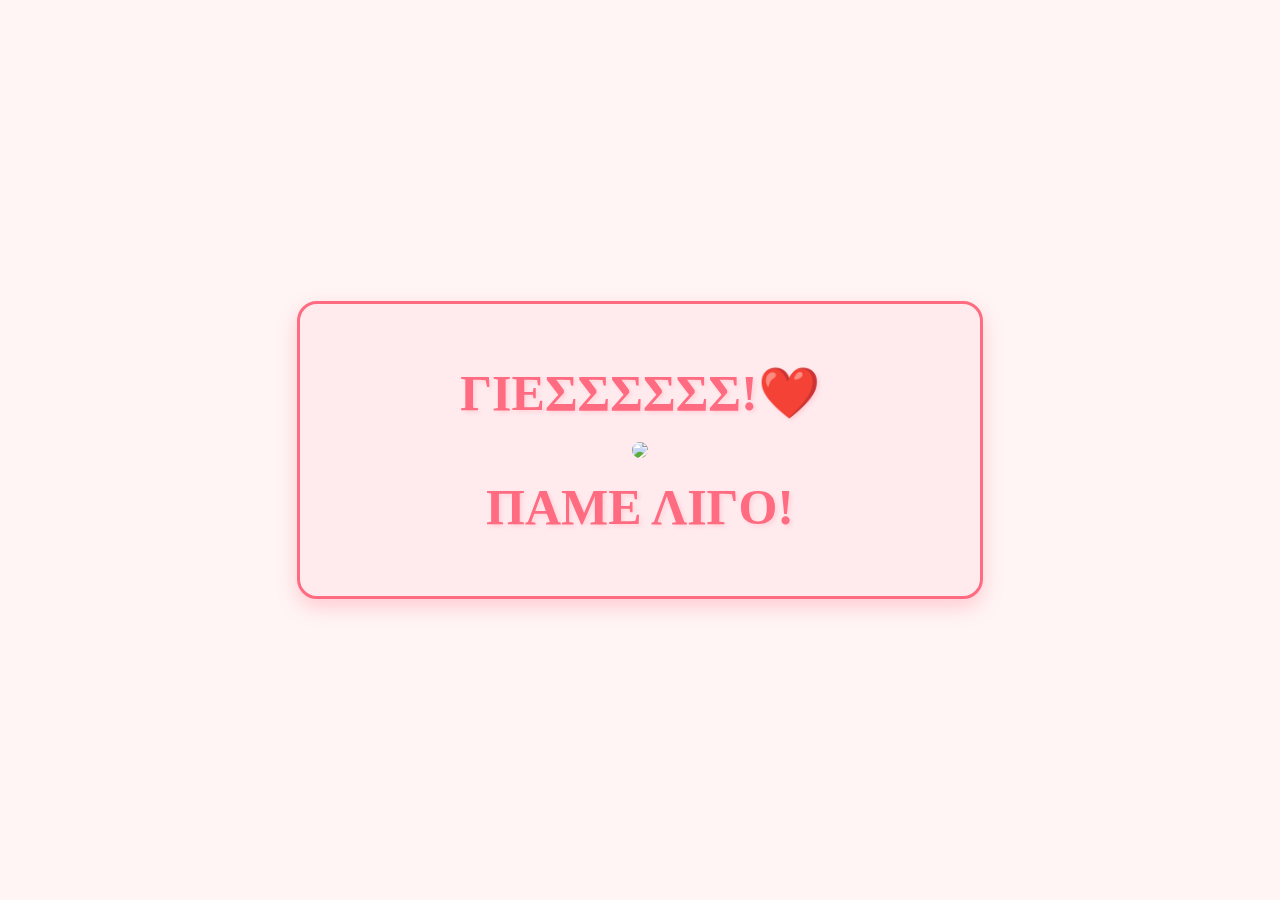
==== yes.html @ e01418b7 "Add files via upload" ====
<!DOCTYPE html>
<html lang="en">
    <head>
        <link rel="stylesheet" href="./yes_style.css">
    </head> 
    <body>
        <div class="container">
            <div>
                <h1 class="header_text">ΓΙΕΣΣΣΣΣΣ!❤️</h1>
            </div>
            <div class="gif_container">
                <img src="https://media4.giphy.com/media/v1.Y2lkPTc5MGI3NjExZ3R1bnJpdmVyYzF2enQ1cDFpcXA5NDNleDFsdWRzMTRxbDF5MzB2NSZlcD12MV9pbnRlcm5hbF9naWZfYnlfaWQmY3Q9Zw/5paQ42LBoVvUNXBayc/giphy.gif">
            </div>
            <div>
                <h1 class="header_text">ΠΑΜΕ ΛΙΓΟ!</h1>
            </div>
        </div>
    </body> 
</html>
---- yes_style.css ----
body {
    margin: 0;
    padding: 0;
    display: flex;
    justify-content: center;
    align-items: center;
    height: 100vh; 
    background-color: #fff5f5; 
    font-family: 'Indie Flower', cursive;
    overflow: hidden; 
}

.container {
    text-align: center;
    background-color: #ffebee; 
    padding: 40px;
    border-radius: 20px;
    border: 3px solid #ff6b81; 
    box-shadow: 0 8px 20px rgba(255, 107, 129, 0.3); 
    max-width: 600px; 
    width: 90%; 
}

.header_text {
    font-size: 50px;
    font-weight: bold;
    color: #ff6b81; 
    margin: 20px 0;
    text-shadow: 2px 2px 4px rgba(255, 107, 129, 0.2); 
}

.gif_container {
    display: flex;
    justify-content: center;
    align-items: center;
    margin-bottom: 20px;
}

.gif_container img {
    max-width: 100%;
    height: auto;
    border-radius: 10px; 
}
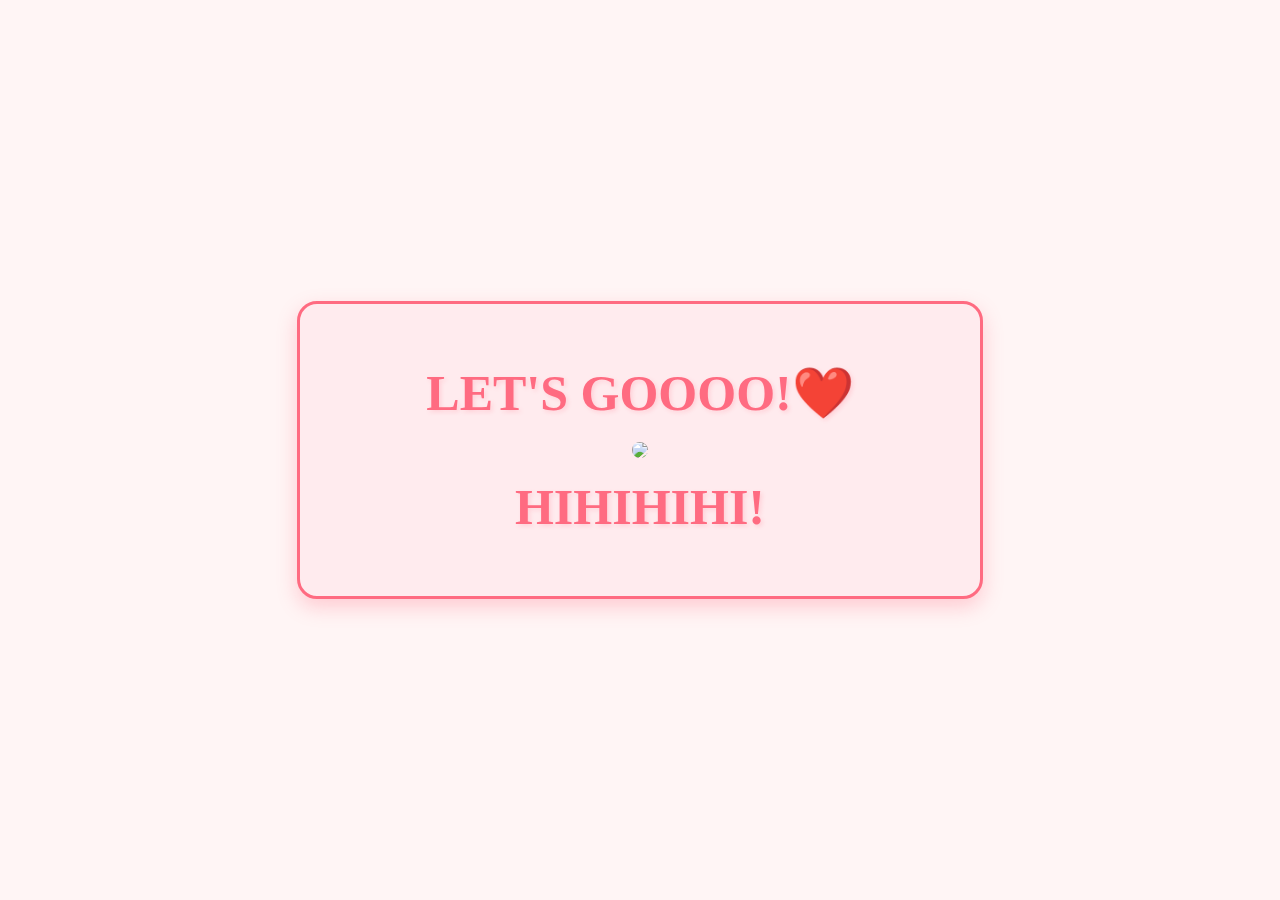
==== commit 3be79beb: "Update yes.html" ====
--- a/yes.html
+++ b/yes.html
@@ -6,14 +6,14 @@
     <body>
         <div class="container">
             <div>
-                <h1 class="header_text">ΓΙΕΣΣΣΣΣΣ!❤️</h1>
+                <h1 class="header_text">LET'S GOOOO!❤️</h1>
             </div>
             <div class="gif_container">
                 <img src="https://media4.giphy.com/media/v1.Y2lkPTc5MGI3NjExZ3R1bnJpdmVyYzF2enQ1cDFpcXA5NDNleDFsdWRzMTRxbDF5MzB2NSZlcD12MV9pbnRlcm5hbF9naWZfYnlfaWQmY3Q9Zw/5paQ42LBoVvUNXBayc/giphy.gif">
             </div>
             <div>
-                <h1 class="header_text">ΠΑΜΕ ΛΙΓΟ!</h1>
+                <h1 class="header_text">HIHIHIHI!</h1>
             </div>
         </div>
     </body> 
-</html>+</html>
